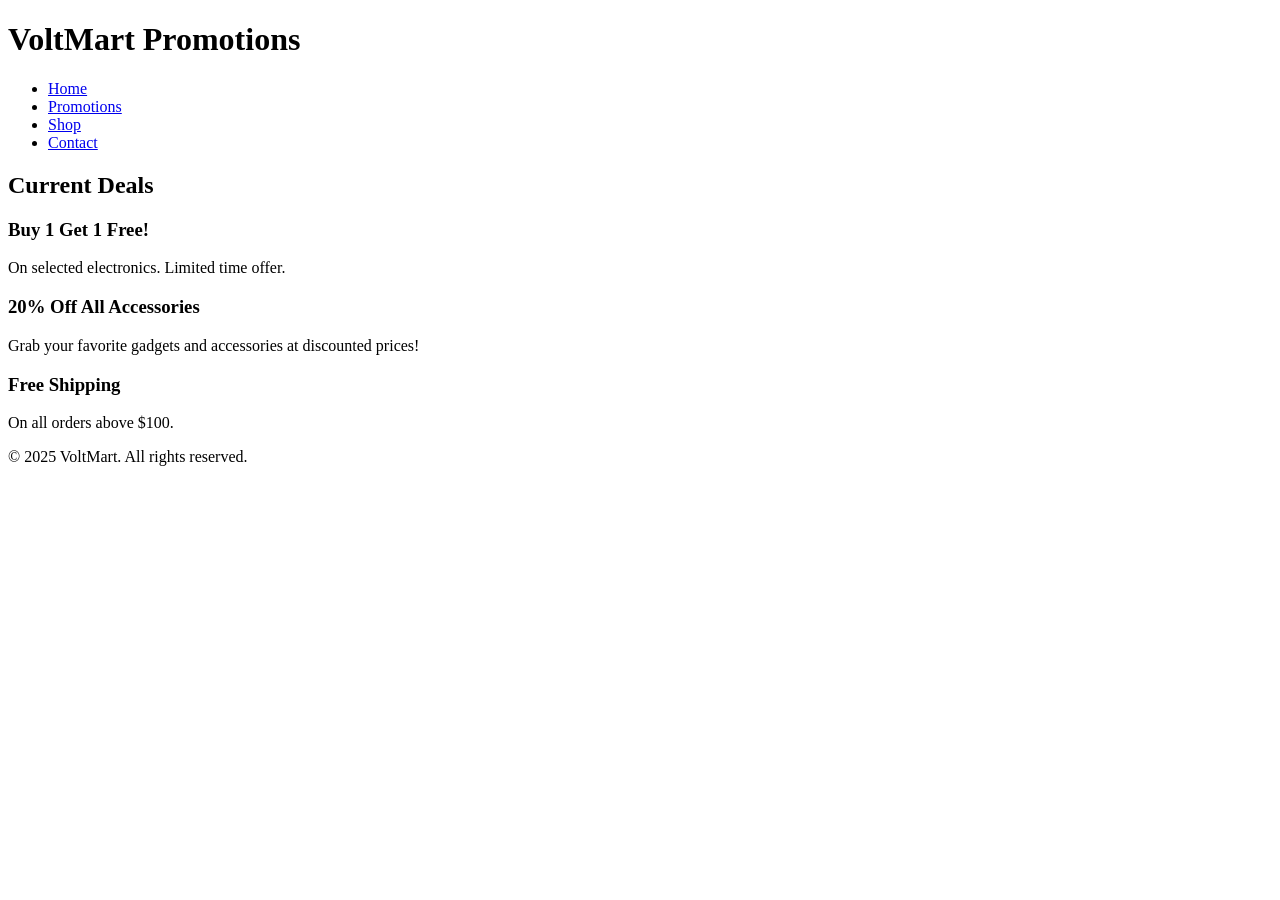
==== promotions.html @ 84fba4e2 "Created Home Page and Updated CSS" ====
<!DOCTYPE html>
<html lang="en">
<head>
    <meta charset="UTF-8">
    <meta name="viewport" content="width=device-width, initial-scale=1.0">
    <title>Promotions | VoltMart</title>
    <link rel="stylesheet" href="styles.css">
</head>
<body>

    <header>
        <h1>VoltMart Promotions</h1>
        <nav>
            <ul>
                <li><a href="index.html">Home</a></li>
                <li><a href="promotions.html">Promotions</a></li>
                <li><a href="#">Shop</a></li>
                <li><a href="#">Contact</a></li>
            </ul>
        </nav>
    </header>

    <main>
        <section class="promotions">
            <h2>Current Deals</h2>
            <div class="promo-cards">
                <div class="promo-card">
                    <h3>Buy 1 Get 1 Free!</h3>
                    <p>On selected electronics. Limited time offer.</p>
                </div>
                <div class="promo-card">
                    <h3>20% Off All Accessories</h3>
                    <p>Grab your favorite gadgets and accessories at discounted prices!</p>
                </div>
                <div class="promo-card">
                    <h3>Free Shipping</h3>
                    <p>On all orders above $100.</p>
                </div>
            </div>
        </section>
    </main>

    <footer>
        <p>&copy; 2025 VoltMart. All rights reserved.</p>
    </footer>

</body>
</html>
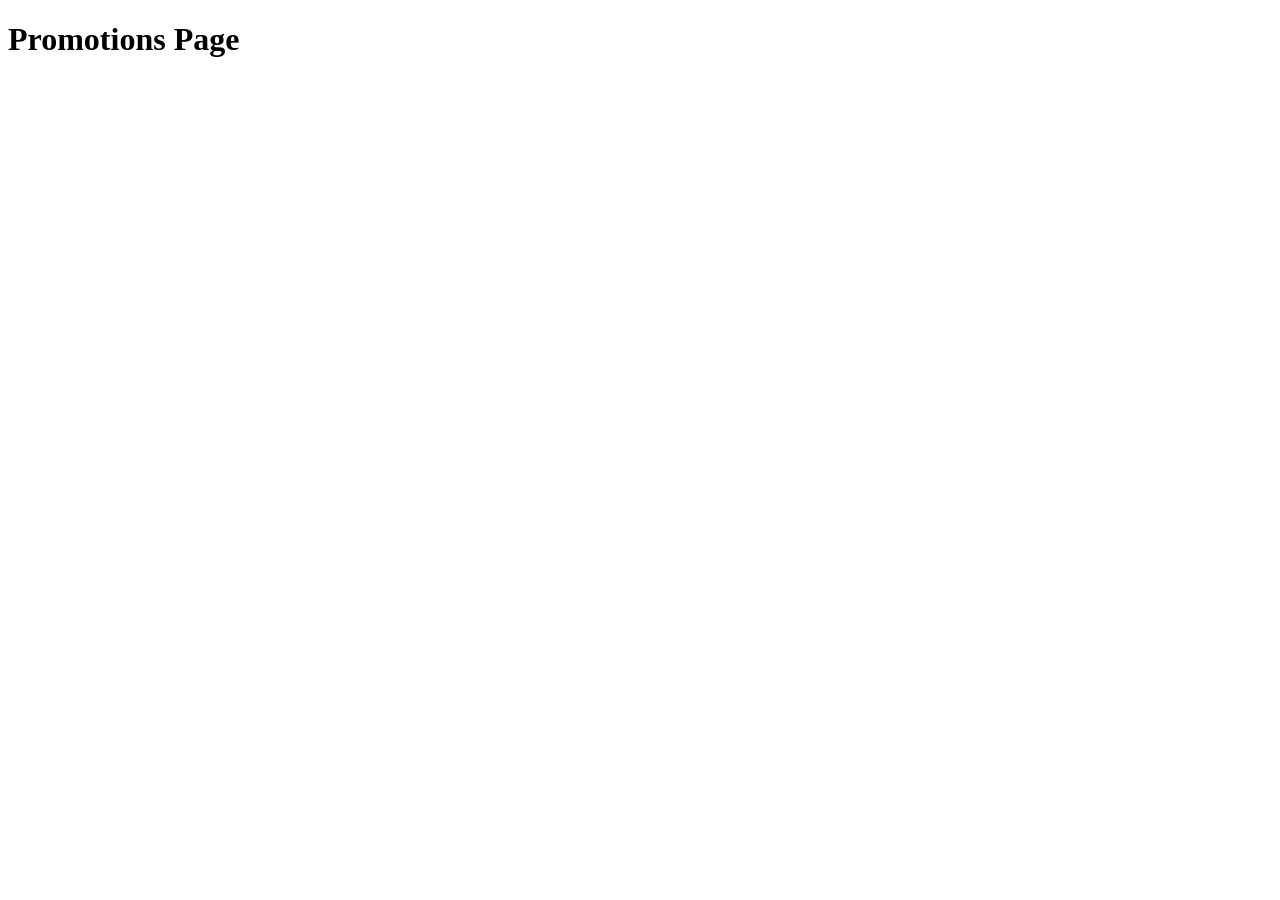
==== commit 7bb9e49c: "file added" ====
--- a/promotions.html
+++ b/promotions.html
@@ -3,46 +3,10 @@
 <head>
     <meta charset="UTF-8">
     <meta name="viewport" content="width=device-width, initial-scale=1.0">
-    <title>Promotions | VoltMart</title>
-    <link rel="stylesheet" href="styles.css">
+    <title>Document</title>
 </head>
 <body>
-
-    <header>
-        <h1>VoltMart Promotions</h1>
-        <nav>
-            <ul>
-                <li><a href="index.html">Home</a></li>
-                <li><a href="promotions.html">Promotions</a></li>
-                <li><a href="#">Shop</a></li>
-                <li><a href="#">Contact</a></li>
-            </ul>
-        </nav>
-    </header>
-
-    <main>
-        <section class="promotions">
-            <h2>Current Deals</h2>
-            <div class="promo-cards">
-                <div class="promo-card">
-                    <h3>Buy 1 Get 1 Free!</h3>
-                    <p>On selected electronics. Limited time offer.</p>
-                </div>
-                <div class="promo-card">
-                    <h3>20% Off All Accessories</h3>
-                    <p>Grab your favorite gadgets and accessories at discounted prices!</p>
-                </div>
-                <div class="promo-card">
-                    <h3>Free Shipping</h3>
-                    <p>On all orders above $100.</p>
-                </div>
-            </div>
-        </section>
-    </main>
-
-    <footer>
-        <p>&copy; 2025 VoltMart. All rights reserved.</p>
-    </footer>
-
+    <h1> Promotions Page</h1>
+    
 </body>
-</html>
+</html>
